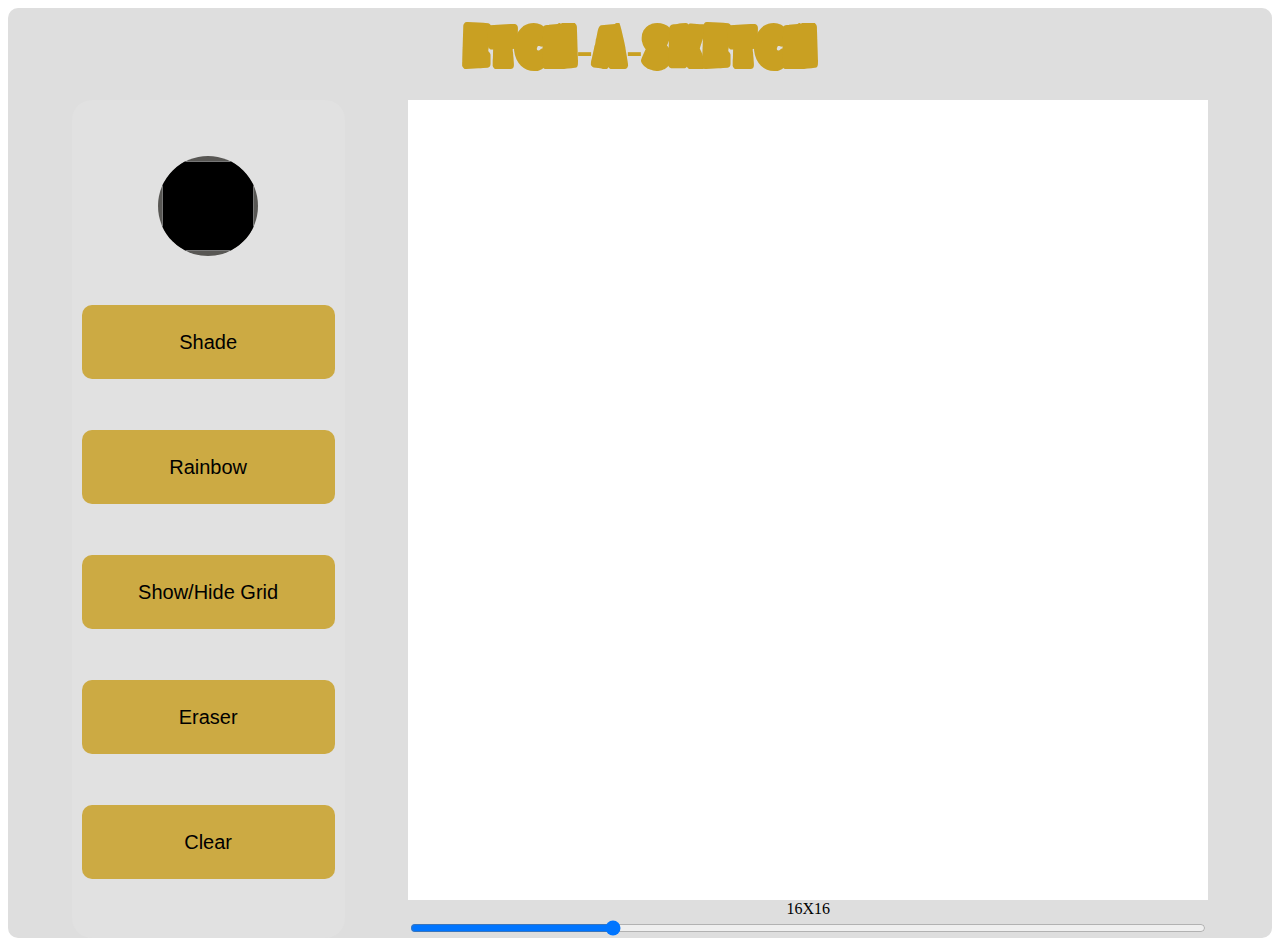
==== index.html @ edb088f1 "Renamed home.html to index.html" ====
<!DOCTYPE html>
<html>
    <head lang="en-US">
        <title>ETCH-A-SKETCH</title>
        <meta charset="utf-8">
        <meta name="author" content="Shivansh Jain">
        <meta name="description" content="Draw pixel perfect in pixels">
        <script src="sketch.js" defer></script>
        <link rel="stylesheet" href="styles.css">
    </head>
    <body>
        <div class="mainbox">
            <div class="heading">
                ETCH-A-SKETCH
            </div>
            <div class="content">
                <div class="menuBar">
                    <input type="color" id="colorPicker" class="toggleBtn">
                    <button id="shadeBtn" class="toggleBtn">Shade</button>
                    <button id="rainbowBtn" class="toggleBtn">Rainbow</button>
                    <button id="showGridBtn">Show/Hide Grid</button>
                    <button id="eraserBtn" class="toggleBtn"> Eraser</button>
                    <button id="clearBtn">Clear</button>         
                </div>
                <div class="sizeGrid">
                    <div class="gridBox">
                        <div class="grid"></div>
                    </div>
                    <div class="sizeValue"></div>    
                    <input type="range" min="0" max="64" value="16" step="2" class="slider">   
                </div>
            </div>
        </div>
    </body>
</html>
---- styles.css ----
@font-face{
    font-family: Bubblegum;
    src: url(Bubblegum2BackgroundRegular-ZV2Xq.ttf);
}

.heading{
    font-size: 50px;
    color: #c9a022;
    text-align:center;
    padding-bottom: 20px;
    font-family: Bubblegum;
}

.mainbox{
    width :100%;
    border-radius:10px;
    background-color: #dedede;
    display:flex;
    flex-direction:column;
    justify-content:flex-start;
    align-items:center;
    margin:0 auto;
}


.content{
    width:100%;
    display:flex;
    flex-direction: row;
    justify-content:space-evenly;
}

.menuBar{
    width:20%;
    display:flex;
    flex-direction:column;
    justify-content:space-evenly;
    align-items:center;
    background-color: rgb(225, 225, 225);
    color:rgb(0, 0, 0);
    border-radius:20px;
    padding:10px;
}

button{
    width:100%;
    border-radius:10px;
    margin:1%;
    padding: 10%;
    font-size:20px;
    background-color: #ccaa43;
    cursor:pointer;
    border:none;
    transition-duration: 100ms;
    transition-property: transform;
    transition-timing-function: cubic-bezier(0.35, -0.26, 1, 0.37);
}


.onHover{
    transform:scale(1.1);
    background-color: #a57e08;
}

.onClick{
    background-color: #a57e08;
}

#colorPicker{
    height:100px;
    width:100px;
    border-radius:50%;
    background-color: #585754;
    cursor:pointer;
    border:none;
}

.grid{
    width:100%;
    height:100%;
    box-sizing: border-box;
    display:flex;
    flex-direction:column;
    background-color:white;
}

.gridBox{
    max-width:800px;
    width:100%;
    display:flex;
}

.gridBox:after{
    padding-bottom: 100%;
    display: block;
    content: "";
}

.box, .select{
    height:100%;
    width:100%;
    display:flex;
    box-sizing:border-box;
}

.border{
    border:1px solid black;
}

.sizeGrid{
    max-width:800px;
    width: 70%;
    display:flex;
    flex-direction:column;
    justify-content: space-evenly;
    text-align:center;
}
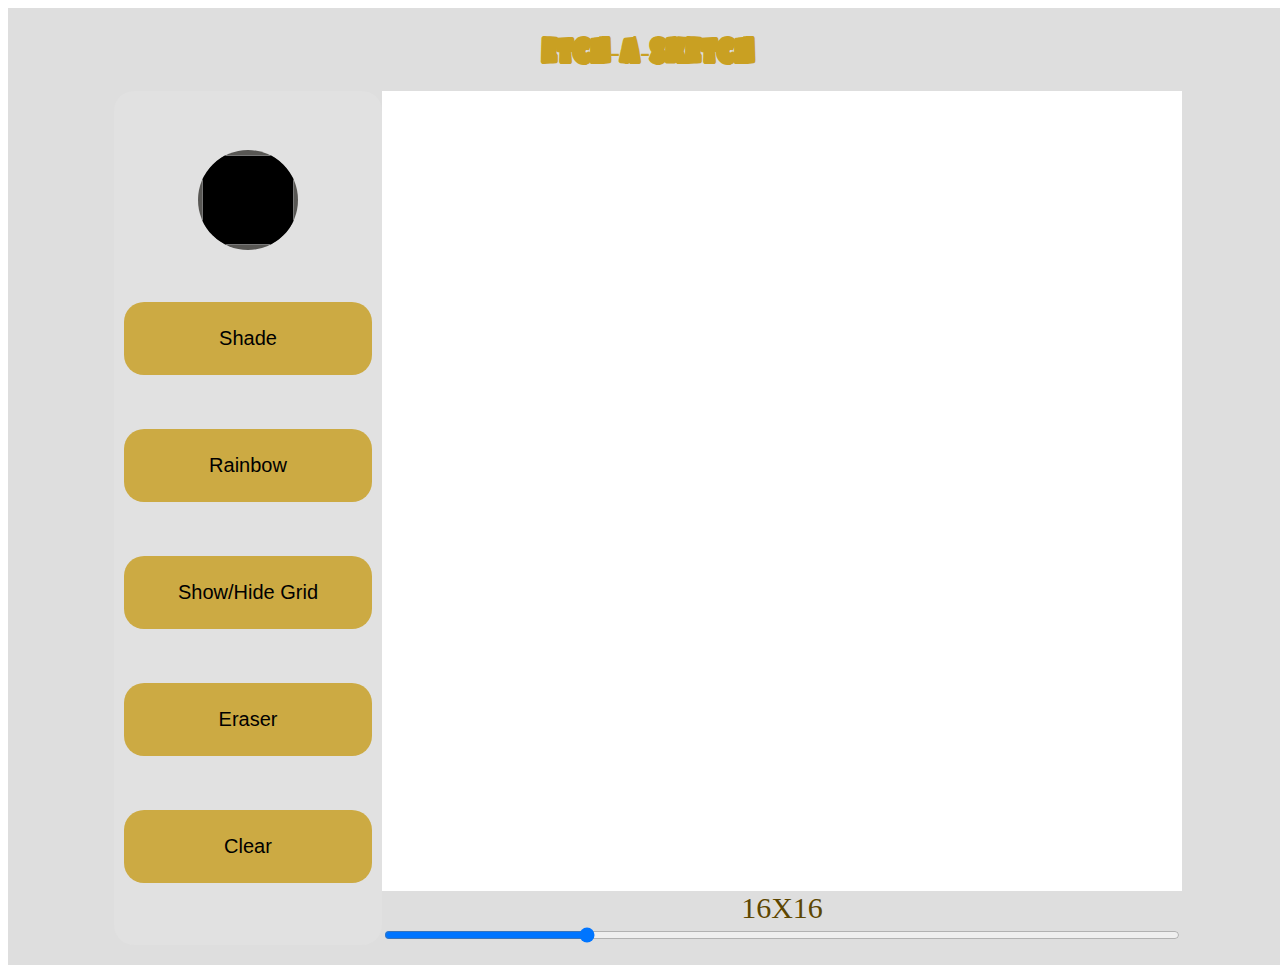
==== commit 716a62a4: "Added viewport units in mainbox." ====
--- a/index.html
+++ b/index.html
@@ -6,6 +6,7 @@
         <meta name="author" content="Shivansh Jain">
         <meta name="description" content="Draw pixel perfect in pixels">
         <script src="sketch.js" defer></script>
+        <link rel="stylesheet" href="../css/normalize.css">
         <link rel="stylesheet" href="styles.css">
     </head>
     <body>
--- a/styles.css
+++ b/styles.css
@@ -4,7 +4,7 @@
 }
 
 .heading{
-    font-size: 50px;
+    font-size: 30px;
     color: #c9a022;
     text-align:center;
     padding-bottom: 20px;
@@ -12,8 +12,9 @@
 }
 
 .mainbox{
-    width :100%;
-    border-radius:10px;
+    box-sizing: border-box;
+    padding: 20px;
+    width :100vw;
     background-color: #dedede;
     display:flex;
     flex-direction:column;
@@ -27,7 +28,7 @@
     width:100%;
     display:flex;
     flex-direction: row;
-    justify-content:space-evenly;
+    justify-content:center;
 }
 
 .menuBar{
@@ -44,7 +45,7 @@
 
 button{
     width:100%;
-    border-radius:10px;
+    border-radius:20px;
     margin:1%;
     padding: 10%;
     font-size:20px;
@@ -109,9 +110,15 @@
 
 .sizeGrid{
     max-width:800px;
-    width: 70%;
+    width: 100%;
     display:flex;
     flex-direction:column;
     justify-content: space-evenly;
     text-align:center;
 }
+
+.sizeValue{
+    font-size:30px;
+    font-family: cursive;
+    color: #5d4600;
+}
